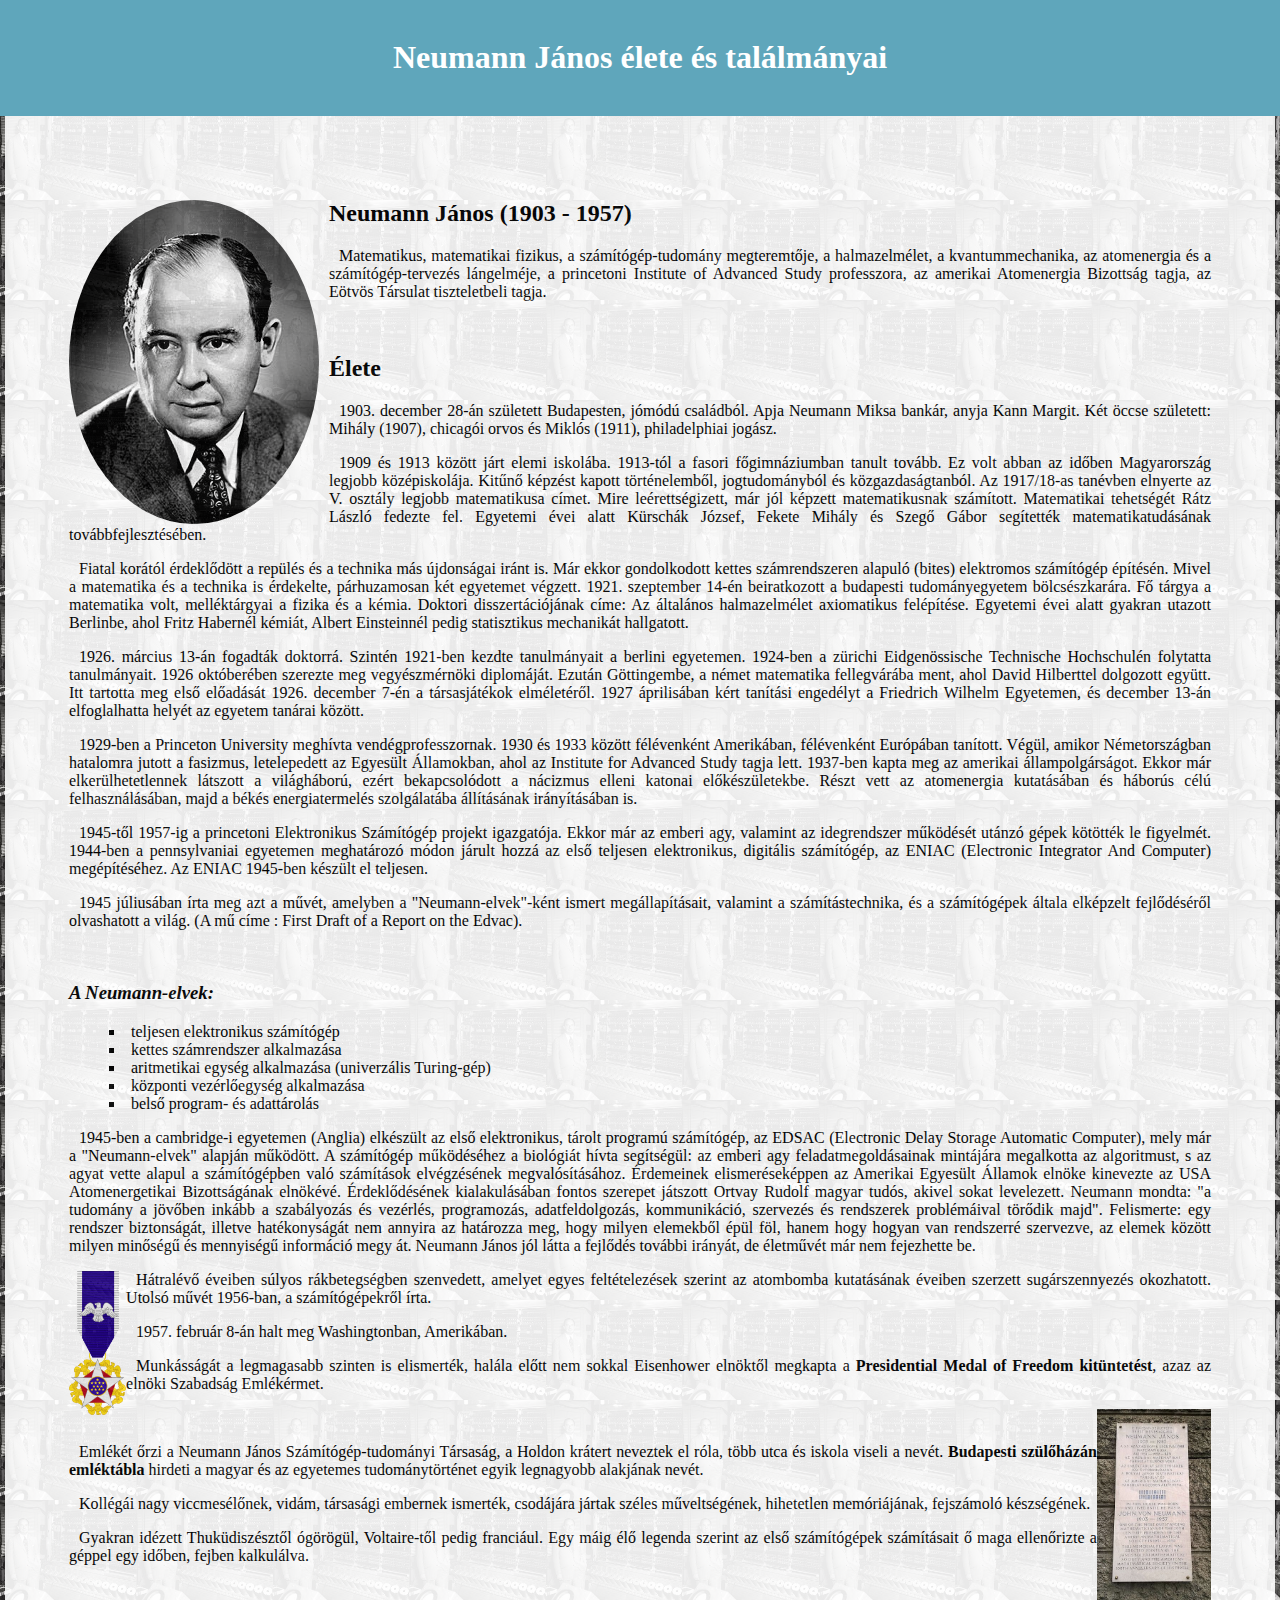
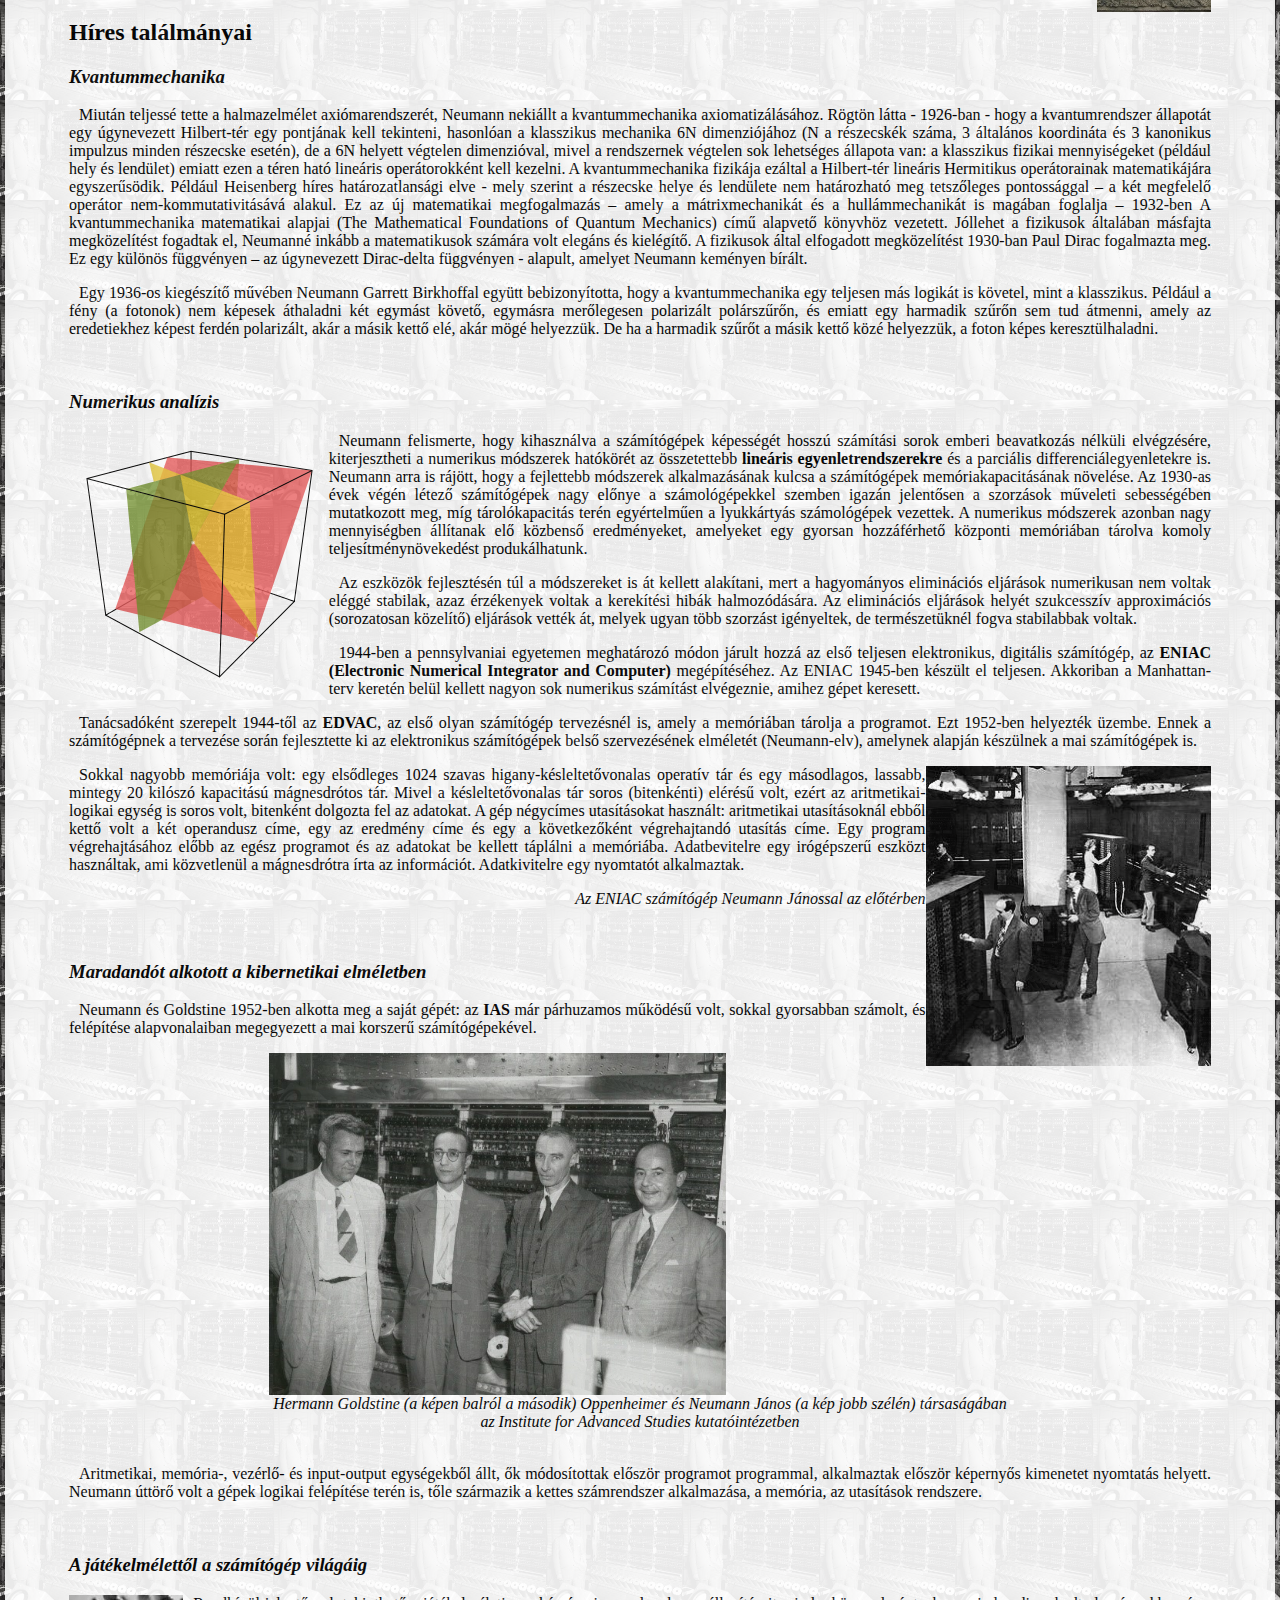
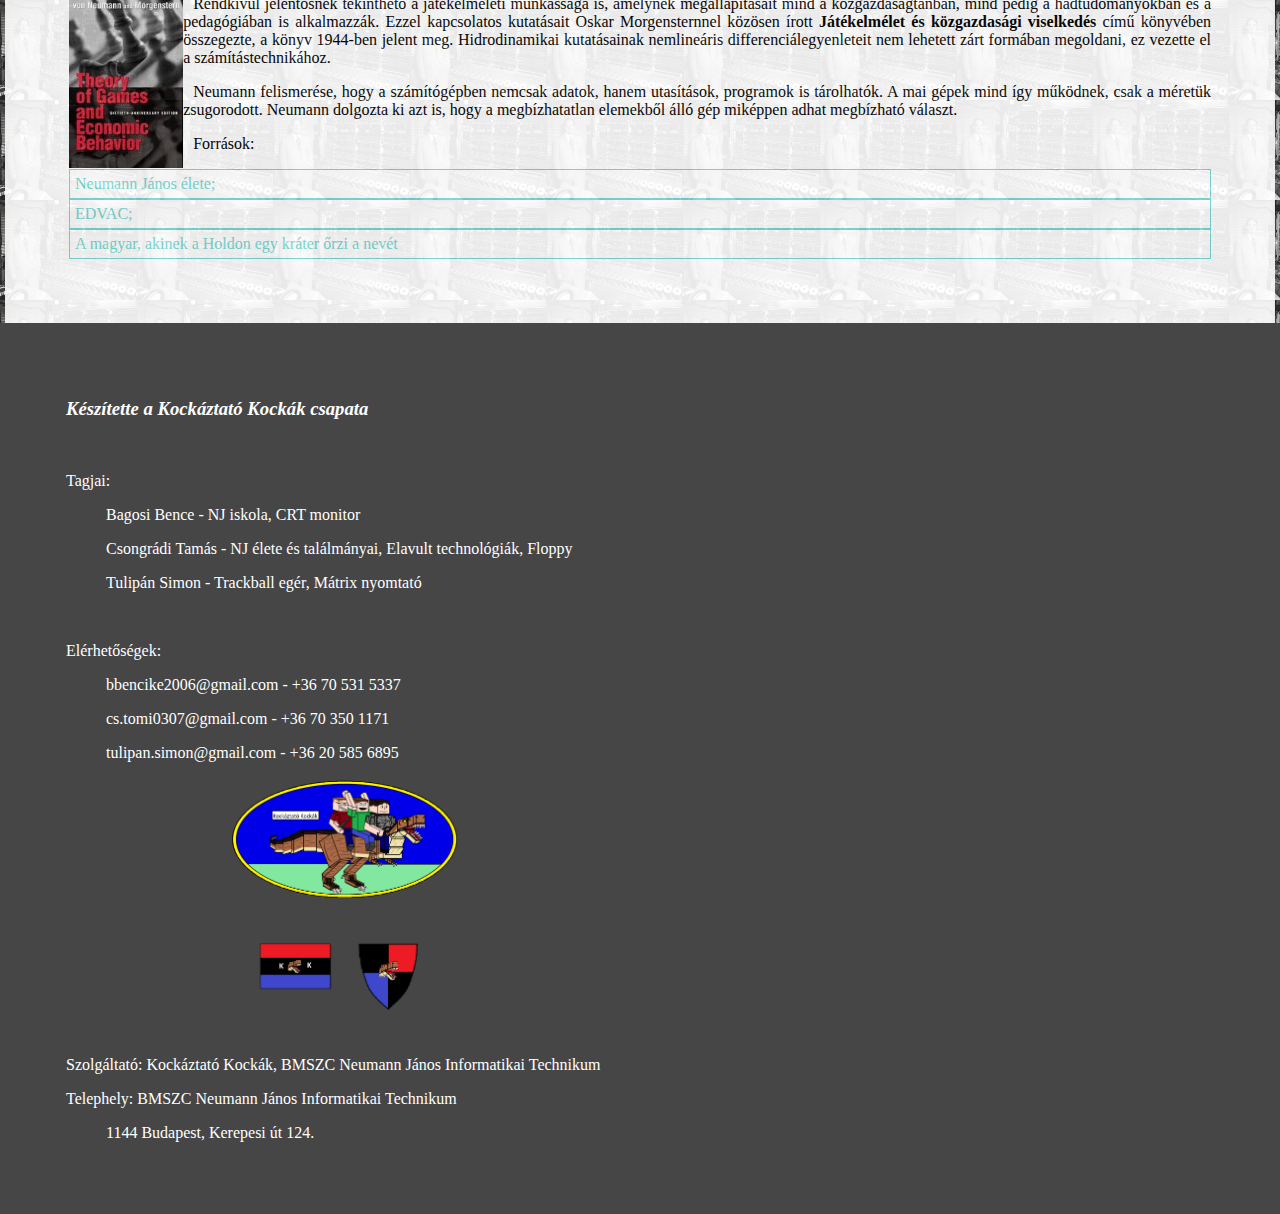
==== 4. Projekt/index.html @ 097c2dfe "Add files via upload" ====
<!DOCTYPE html>
    <html lang="hu">
    <head>
        <meta charset="UTF-8">
        <meta http-equiv="X-UA-Compatible" content="IE=edge">
        <meta name="viewport" content="width=device-width, initial-scale=1.0">
        <title>Neumann János élete és találmányai</title>
        <link href="https://cdn.jsdelivr.net/npm/bootstrap@5.3.0-alpha3/dist/css/bootstrap.min.css" rel="stylesheet" integrity="sha384-KK94CHFLLe+nY2dmCWGMq91rCGa5gtU4mk92HdvYe+M/SXH301p5ILy+dN9+nJOZ" crossorigin="anonymous">
        <link rel="stylesheet" href="style.css">
    </head>
    <body>
        <header>
            <br>
            <h1>Neumann János élete és találmányai</h1>
            <br>
        </header>
        <main class="container">
            <section class="row">
                <div class="col">
                    <img src="forrás/kep1.jpg" alt="Neumann János" id="NJ">
                    <h2>Neumann János (1903 - 1957)</h2>
                    <p>Matematikus, matematikai fizikus, a számítógép-tudomány megteremtője, a halmazelmélet, a kvantummechanika, az atomenergia és a számítógép-tervezés lángelméje, a princetoni Institute of Advanced Study professzora, az amerikai Atomenergia Bizottság tagja, az Eötvös Társulat tiszteletbeli tagja.</p>      
                    <br>
                    <h2>Élete</h2>
                    <p>1903. december 28-án született Budapesten, jómódú családból. Apja Neumann Miksa bankár, anyja Kann Margit. Két öccse született: Mihály (1907), chicagói orvos és Miklós (1911), philadelphiai jogász.</p>
                    <p>1909 és 1913 között járt elemi iskolába. 1913-tól a fasori főgimnáziumban tanult tovább. Ez volt abban az időben Magyarország legjobb középiskolája. Kitűnő képzést kapott történelemből, jogtudományból és közgazdaságtanból. Az 1917/18-as tanévben elnyerte az V. osztály legjobb matematikusa címet. Mire leérettségizett, már jól képzett matematikusnak számított. Matematikai tehetségét Rátz László fedezte fel. Egyetemi évei alatt Kürschák József, Fekete Mihály és Szegő Gábor segítették matematikatudásának továbbfejlesztésében.</p>    
                </div>
            </section>
            <section class="row">
                <div class="col">
                    <p>Fiatal korától érdeklődött a repülés és a technika más újdonságai iránt is. Már ekkor gondolkodott kettes számrendszeren alapuló (bites) elektromos számítógép építésén. Mivel a matematika és a technika is érdekelte, párhuzamosan két egyetemet végzett. 1921. szeptember 14-én beiratkozott a budapesti tudományegyetem bölcsészkarára. Fő tárgya a matematika volt, melléktárgyai a fizika és a kémia. Doktori disszertációjának címe: Az általános halmazelmélet axiomatikus felépítése. Egyetemi évei alatt gyakran utazott Berlinbe, ahol Fritz Habernél kémiát, Albert Einsteinnél pedig statisztikus mechanikát hallgatott.</p>
                    <p>1926. március 13-án fogadták doktorrá. Szintén 1921-ben kezdte tanulmányait a berlini egyetemen. 1924-ben a zürichi Eidgenössische Technische Hochschulén folytatta tanulmányait. 1926 októberében szerezte meg vegyészmérnöki diplomáját. Ezután Göttingembe, a német matematika fellegvárába ment, ahol David Hilberttel dolgozott együtt. Itt tartotta meg első előadását 1926. december 7-én a társasjátékok elméletéről. 1927 áprilisában kért tanítási engedélyt a Friedrich Wilhelm Egyetemen, és december 13-án elfoglalhatta helyét az egyetem tanárai között.</p>
                    <p>1929-ben a Princeton University meghívta vendégprofesszornak. 1930 és 1933 között félévenként Amerikában, félévenként Európában tanított. Végül, amikor Németországban hatalomra jutott a fasizmus, letelepedett az Egyesült Államokban, ahol az Institute for Advanced Study tagja lett. 1937-ben kapta meg az amerikai állampolgárságot. Ekkor már elkerülhetetlennek látszott a világháború, ezért bekapcsolódott a nácizmus elleni katonai előkészületekbe. Részt vett az atomenergia kutatásában és háborús célú felhasználásában, majd a békés energiatermelés szolgálatába állításának irányításában is.</p>
                    <p>1945-től 1957-ig a princetoni Elektronikus Számítógép projekt igazgatója. Ekkor már az emberi agy, valamint az idegrendszer működését utánzó gépek kötötték le figyelmét. 1944-ben a pennsylvaniai egyetemen meghatározó módon járult hozzá az első teljesen elektronikus, digitális számítógép, az ENIAC (Electronic Integrator And Computer) megépítéséhez. Az ENIAC 1945-ben készült el teljesen.</p>
                    <p>1945 júliusában írta meg azt a művét, amelyben a "Neumann-elvek"-ként ismert megállapításait, valamint a számítástechnika, és a számítógépek általa elképzelt fejlődéséről olvashatott a világ. (A mű címe : First Draft of a Report on the Edvac).</p>
                    <br>
                    <h3>A Neumann-elvek:</h3>
                    <ul>
                        <li>teljesen elektronikus számítógép</li>
                        <li>kettes számrendszer alkalmazása</li>
                        <li>aritmetikai egység alkalmazása (univerzális Turing-gép)</li>
                        <li>központi vezérlőegység alkalmazása</li>
                        <li>belső program- és adattárolás</li>
                    </ul>
                    <p>1945-ben a cambridge-i egyetemen (Anglia) elkészült az első elektronikus, tárolt programú számítógép, az EDSAC (Electronic Delay Storage Automatic Computer), mely már a "Neumann-elvek" alapján működött. A számítógép működéséhez a biológiát hívta segítségül: az emberi agy feladatmegoldásainak mintájára megalkotta az algoritmust, s az agyat vette alapul a számítógépben való számítások elvégzésének megvalósításához. Érdemeinek elismeréseképpen az Amerikai Egyesült Államok elnöke kinevezte az USA Atomenergetikai Bizottságának elnökévé. Érdeklődésének kialakulásában fontos szerepet játszott Ortvay Rudolf magyar tudós, akivel sokat levelezett. Neumann mondta: "a tudomány a jövőben inkább a szabályozás és vezérlés, programozás, adatfeldolgozás, kommunikáció, szervezés és rendszerek problémáival törődik majd". Felismerte: egy rendszer biztonságát, illetve hatékonyságát nem annyira az határozza meg, hogy milyen elemekből épül föl, hanem hogy hogyan van rendszerré szervezve, az elemek között milyen minőségű és mennyiségű információ megy át. Neumann János jól látta a fejlődés további irányát, de életművét már nem fejezhette be.</p>
                    <img src="forrás/kep2.png" alt="Presidential Medal of Freedom" id="erme">
                    <p>Hátralévő éveiben súlyos rákbetegségben szenvedett, amelyet egyes feltételezések szerint az atombomba kutatásának éveiben szerzett sugárszennyezés okozhatott. Utolsó művét 1956-ban, a számítógépekről írta.</p>
                    <p>1957. február 8-án halt meg Washingtonban, Amerikában.</p>
                    <p>Munkásságát a legmagasabb szinten is elismerték, halála előtt nem sokkal Eisenhower elnöktől megkapta a <strong>Presidential Medal of Freedom kitüntetést</strong>, azaz az elnöki Szabadság Emlékérmet.</p>
                    <img src="forrás/kep3.jpg" alt="Neumann János emléktábla" class="jobbkep">
                    <br>
                    <p>Emlékét őrzi a Neumann János Számítógép-tudományi Társaság, a Holdon krátert neveztek el róla, több utca és iskola viseli a nevét. <b>Budapesti szülőházán emléktábla</b> hirdeti a magyar és az egyetemes tudománytörténet egyik legnagyobb alakjának nevét.</p>
                    <p>Kollégái nagy viccmesélőnek, vidám, társasági embernek ismerték, csodájára jártak széles műveltségének, hihetetlen memóriájának, fejszámoló készségének.</p>
                    <p>Gyakran idézett Thuküdiszésztől ógörögül, Voltaire-től pedig franciául. Egy máig élő legenda szerint az első számítógépek számításait ő maga ellenőrizte a géppel egy időben, fejben kalkulálva.</p>
                    <br>
                </div>
            </section>
            <section class="row">
                <div class="col">
                    <div>
                        <h2>Híres találmányai</h2>
                    </div>
                    <div>
                        <h3>Kvantummechanika</h3>
                        <p>Miután teljessé tette a halmazelmélet axiómarendszerét, Neumann nekiállt a kvantummechanika axiomatizálásához. Rögtön látta - 1926-ban - hogy a kvantumrendszer állapotát egy úgynevezett Hilbert-tér egy pontjának kell tekinteni, hasonlóan a klasszikus mechanika 6N dimenziójához (N a részecskék száma, 3 általános koordináta és 3 kanonikus impulzus minden részecske esetén), de a 6N helyett végtelen dimenzióval, mivel a rendszernek végtelen sok lehetséges állapota van: a klasszikus fizikai mennyiségeket (például hely és lendület) emiatt ezen a téren ható lineáris operátorokként kell kezelni. A kvantummechanika fizikája ezáltal a Hilbert-tér lineáris Hermitikus operátorainak matematikájára egyszerűsödik. Például Heisenberg híres határozatlansági elve - mely szerint a részecske helye és lendülete nem határozható meg tetszőleges pontossággal – a két megfelelő operátor nem-kommutativitásává alakul. Ez az új matematikai megfogalmazás – amely a mátrixmechanikát és a hullámmechanikát is magában foglalja – 1932-ben A kvantummechanika matematikai alapjai (The Mathematical Foundations of Quantum Mechanics) című alapvető könyvhöz vezetett. Jóllehet a fizikusok általában másfajta megközelítést fogadtak el, Neumanné inkább a matematikusok számára volt elegáns és kielégítő. A fizikusok által elfogadott megközelítést 1930-ban Paul Dirac fogalmazta meg. Ez egy különös függvényen – az úgynevezett Dirac-delta függvényen - alapult, amelyet Neumann keményen bírált.</p>
                        <p>Egy 1936-os kiegészítő művében Neumann Garrett Birkhoffal együtt bebizonyította, hogy a kvantummechanika egy teljesen más logikát is követel, mint a klasszikus. Például a fény (a fotonok) nem képesek áthaladni két egymást követő, egymásra merőlegesen polarizált polárszűrőn, és emiatt egy harmadik szűrőn sem tud átmenni, amely az eredetiekhez képest ferdén polarizált, akár a másik kettő elé, akár mögé helyezzük. De ha a harmadik szűrőt a másik kettő közé helyezzük, a foton képes keresztülhaladni.</p>   
                    </div>
                    <div>
                        <br>
                        <h3>Numerikus analízis</h3>
                        <img src="forrás/kep4.png" alt="lineáris egyenletrendszer" class="balkep">
                        <p>Neumann felismerte, hogy kihasználva a számítógépek képességét hosszú számítási sorok emberi beavatkozás nélküli elvégzésére, kiterjesztheti a numerikus módszerek hatókörét az összetettebb <b>lineáris egyenletrendszerekre</b> és a parciális differenciálegyenletekre is. Neumann arra is rájött, hogy a fejlettebb módszerek alkalmazásának kulcsa a számítógépek memóriakapacitásának növelése. Az 1930-as évek végén létező számítógépek nagy előnye a számológépekkel szemben igazán jelentősen a szorzások műveleti sebességében mutatkozott meg, míg tárolókapacitás terén egyértelműen a lyukkártyás számológépek vezettek. A numerikus módszerek azonban nagy mennyiségben állítanak elő közbenső eredményeket, amelyeket egy gyorsan hozzáférhető központi memóriában tárolva komoly teljesítménynövekedést produkálhatunk.</p>
                        <p>Az eszközök fejlesztésén túl a módszereket is át kellett alakítani, mert a hagyományos eliminációs eljárások numerikusan nem voltak eléggé stabilak, azaz érzékenyek voltak a kerekítési hibák halmozódására. Az eliminációs eljárások helyét szukcesszív approximációs (sorozatosan közelítő) eljárások vették át, melyek ugyan több szorzást igényeltek, de természetüknél fogva stabilabbak voltak.</p>
                        <p>1944-ben a pennsylvaniai egyetemen meghatározó módon járult hozzá az első teljesen elektronikus, digitális számítógép, az <b>ENIAC (Electronic Numerical Integrator and Computer)</b> megépítéséhez. Az ENIAC 1945-ben készült el teljesen. Akkoriban a Manhattan-terv keretén belül kellett nagyon sok numerikus számítást elvégeznie, amihez gépet keresett.</p>
                        <p>Tanácsadóként szerepelt 1944-től az <b>EDVAC</b>, az első olyan számítógép tervezésnél is, amely a memóriában tárolja a programot. Ezt 1952-ben helyezték üzembe. Ennek a számítógépnek a tervezése során fejlesztette ki az elektronikus számítógépek belső szervezésének elméletét (Neumann-elv), amelynek alapján készülnek a mai számítógépek is.</p>
                        <img src="forrás/kep5.jpg" alt="ENIAC számítógép" id="ENIAC">
                        <p>Sokkal nagyobb memóriája volt: egy elsődleges 1024 szavas higany-késleltetővonalas operatív tár és egy másodlagos, lassabb, mintegy 20 kilószó kapacitású mágnesdrótos tár. Mivel a késleltetővonalas tár soros (bitenkénti) elérésű volt, ezért az aritmetikai-logikai egység is soros volt, bitenként dolgozta fel az adatokat. A gép négycímes utasításokat használt: aritmetikai utasításoknál ebből kettő volt a két operandusz címe, egy az eredmény címe és egy a következőként végrehajtandó utasítás címe. Egy program végrehajtásához előbb az egész programot és az adatokat be kellett táplálni a memóriába. Adatbevitelre egy irógépszerű eszközt használtak, ami közvetlenül a mágnesdrótra írta az információt. Adatkivitelre egy nyomtatót alkalmaztak.</p>
                        <figure>Az ENIAC számítógép Neumann Jánossal az előtérben</figure>
                    </div>
                    <div>
                        <br>
                        <h3>Maradandót alkotott a kibernetikai elméletben</h3>
                        <p>Neumann és Goldstine 1952-ben alkotta meg a saját gépét: az <strong>IAS</strong> már párhuzamos működésű volt, sokkal gyorsabban számolt, és felépítése alapvonalaiban megegyezett a mai korszerű számítógépekével.</p>
                        <img src="forrás/kep6.jpg" alt="Az IAS" id="kozep">
                        <figure class="kozep">Hermann Goldstine (a képen balról a második) Oppenheimer és Neumann János (a kép jobb szélén) társaságában</figure>
                        <figure class="kozep">az Institute for Advanced Studies kutatóintézetben</figure>
                        <br>
                        <p>Aritmetikai, memória-, vezérlő- és input-output egységekből állt, ők módosítottak először programot programmal, alkalmaztak először képernyős kimenetet nyomtatás helyett. Neumann úttörő volt a gépek logikai felépítése terén is, tőle származik a kettes számrendszer alkalmazása, a memória, az utasítások rendszere.</p>
                        <br>
                        <h3>A játékelmélettől a számítógép világáig</h3>
                        <img src="forrás/kep7.jpg" alt="Játékelmélet és közgazdasági viselkedés" id="konyv">
                        <p>Rendkívül jelentősnek tekinthető a játékelméleti munkássága is, amelynek megállapításait mind a közgazdaságtanban, mind pedig a hadtudományokban és a pedagógiában is alkalmazzák. Ezzel kapcsolatos kutatásait Oskar Morgensternnel közösen írott <b>Játékelmélet és közgazdasági viselkedés</b> című könyvében összegezte, a könyv 1944-ben jelent meg. Hidrodinamikai kutatásainak nemlineáris differenciálegyenleteit nem lehetett zárt formában megoldani, ez vezette el a számítástechnikához.</p>
                    </div>
                    <div>
                        <p>Neumann felismerése, hogy a számítógépben nemcsak adatok, hanem utasítások, programok is tárolhatók. A mai gépek mind így működnek, csak a méretük zsugorodott. Neumann dolgozta ki azt is, hogy a megbízhatatlan elemekből álló gép miképpen adhat megbízható választ.</p>   
                    </div>
                </div>
            </section>
            <section class="row">
                <div class="col">
                    <p>Források:</p>
                    <a href="https://njszt.hu/hu/page/neumann-janos-eletrajza" target="_blank">Neumann János élete; </a>
                    <a href="https://tig.kgk.uni-obuda.hu/vir/anyag/sztch_tort/EDVAC.html" target="_blank">EDVAC; </a>
                    <a href="https://www.origo.hu/tudomany/20170208-neumann-janos-mind-a-szamitastechnikaban-mind-a-matematikaban-maradandot-alkotott.html" target="_blank">A magyar, akinek a Holdon egy kráter őrzi a nevét</a>    
                </div>
            </section>      
        </main>
        <footer>
            <div id="impresszum">
                <h3><b>Készítette a Kockáztató Kockák csapata</b></h3>
                <br>
                    <section class="row">
                        <article class="col-md-4">
                            <p>Tagjai:</p>
                            <ul>
                                <p>Bagosi Bence - NJ iskola, CRT monitor</p>
                                <p>Csongrádi Tamás - NJ élete és találmányai, Elavult technológiák, Floppy</p>
                                <p>Tulipán Simon - Trackball egér, Mátrix nyomtató</p>
                            </ul>
                            <br>
                        </article>
                        <article class="col-md-4">
                            <p>Elérhetőségek:</p>
                            <ul>
                                <p>bbencike2006@gmail.com - +36 70 531 5337</p>
                                <p>cs.tomi0307@gmail.com - +36 70 350 1171</p>                                    
                                <p>tulipan.simon@gmail.com - +36 20 585 6895</p>
                            </ul>
                        </article>
                        <article class="col">
                            <div id="impresszumkepek">
                                <img src="forrás/Kockaztato_Kockak_logo_zaszlo_es_cimer.png" alt="zászló és címer" id="impresszumkepek">
                            </div>    
                        </article>
                    </section>
                    <section class="row">
                        <article class="col-md-4">
                            <p>Szolgáltató: Kockáztató Kockák, BMSZC Neumann János Informatikai Technikum</p>
                            <p>Telephely: BMSZC Neumann János Informatikai Technikum</p>
                            <ul>
                                <p>1144 Budapest, Kerepesi út 124.</p>
                            </ul>
                    </article>
                </section>
            </div>
        </footer>
    </body>
</html>
---- 4. Projekt/style.css ----
body{
    text-align: justify;
    background-image: url(forrás/hatter.jpg);
    background-position:fixed;
    display: flex;
    background-size: auto 100px;
    display: block;
    margin: auto;
}
img{
    display: block;
    margin: auto;
    max-width: 40%;
}
h1{
    text-align: center;
    font-style: Lucida;
}
p{
    text-align: justify;
    text-indent: 10px;
}
#h1{
    text-align: center;
    font-variant: small-caps;
}
h3{
    font-style: italic;
}
.container{
    padding: 4em;
}
#generaciok{
    margin: 0px;
}
li{
    list-style-type:square;
    list-style-position: inside;
}
header{
    background-color: rgb(95, 166, 187);
    color: white;
}
nav{
    background-color: rgb(95, 166, 187);
    color: white;
    padding: 2px;
    text-align: center;
    line-height: 200%;
    border: 1px solid black;
}
main{
    display: block;
    margin: auto 5px;
    background-color: white;
    opacity: 90%;
    padding: 10px;
}
.mechkepek{
    display: block;
    margin: auto 5px;
    float: left;
    max-height: 40%;
}
.elektromechkepek{
    display: block;
    margin: auto 5px;
    float: left;
    max-height: 30%;
}
#NJ{
    float: left;
    max-width: 40%;
    border-radius: 50%;
    margin-right: 10px;
}
.balkep{
    float: left;
    width: 21%;
    margin: 10px;
}
#erme{
    width: 5%;
    float: left;
}
.jobbkep{
    float: right;
    width: 10%;
}
#ENIAC{
    float: right;
    width: 25%;
}
figure{
    text-align: right;
    font-style: italic;
}
.kozep{
    text-align: center;
    display: block;
    margin: auto;
    max-width: 80%;
}
#konyv{
    float: left;
    width: 10%;
}
#forrasok{
    text-indent: 0px;
}
a:link{
    color: rgb(117, 216, 211);
    text-decoration:none;
    border: 1px solid;
    padding: 5px;
    display: block;
    margin: auto;
}
a:visited{
    color: black;
    text-decoration: none;
}
a:hover{
    color: rgb(28, 202, 28);
    background-color: white;
    text-decoration: none;
}
a:active{
    color: red;
    text-decoration: none;
}
.kepek{
    display: block;
    margin: auto;
    margin-left: 5px;
    margin-right: 5px;
    float: left;
}
footer{
    display:block;
    clear:both;
    margin-inline:auto;
    text-indent: 10px;
    padding: 46px;
    background-color: rgb(70, 70, 70);
    color:white;
    border:solid rgb(70, 70, 70) 10px;
}
#impresszumkepek{
    display:block;
    margin: auto;
    width: auto;
}
#article{
    float: right;
    height: 800px;
}
article{
    width: 50%;
}
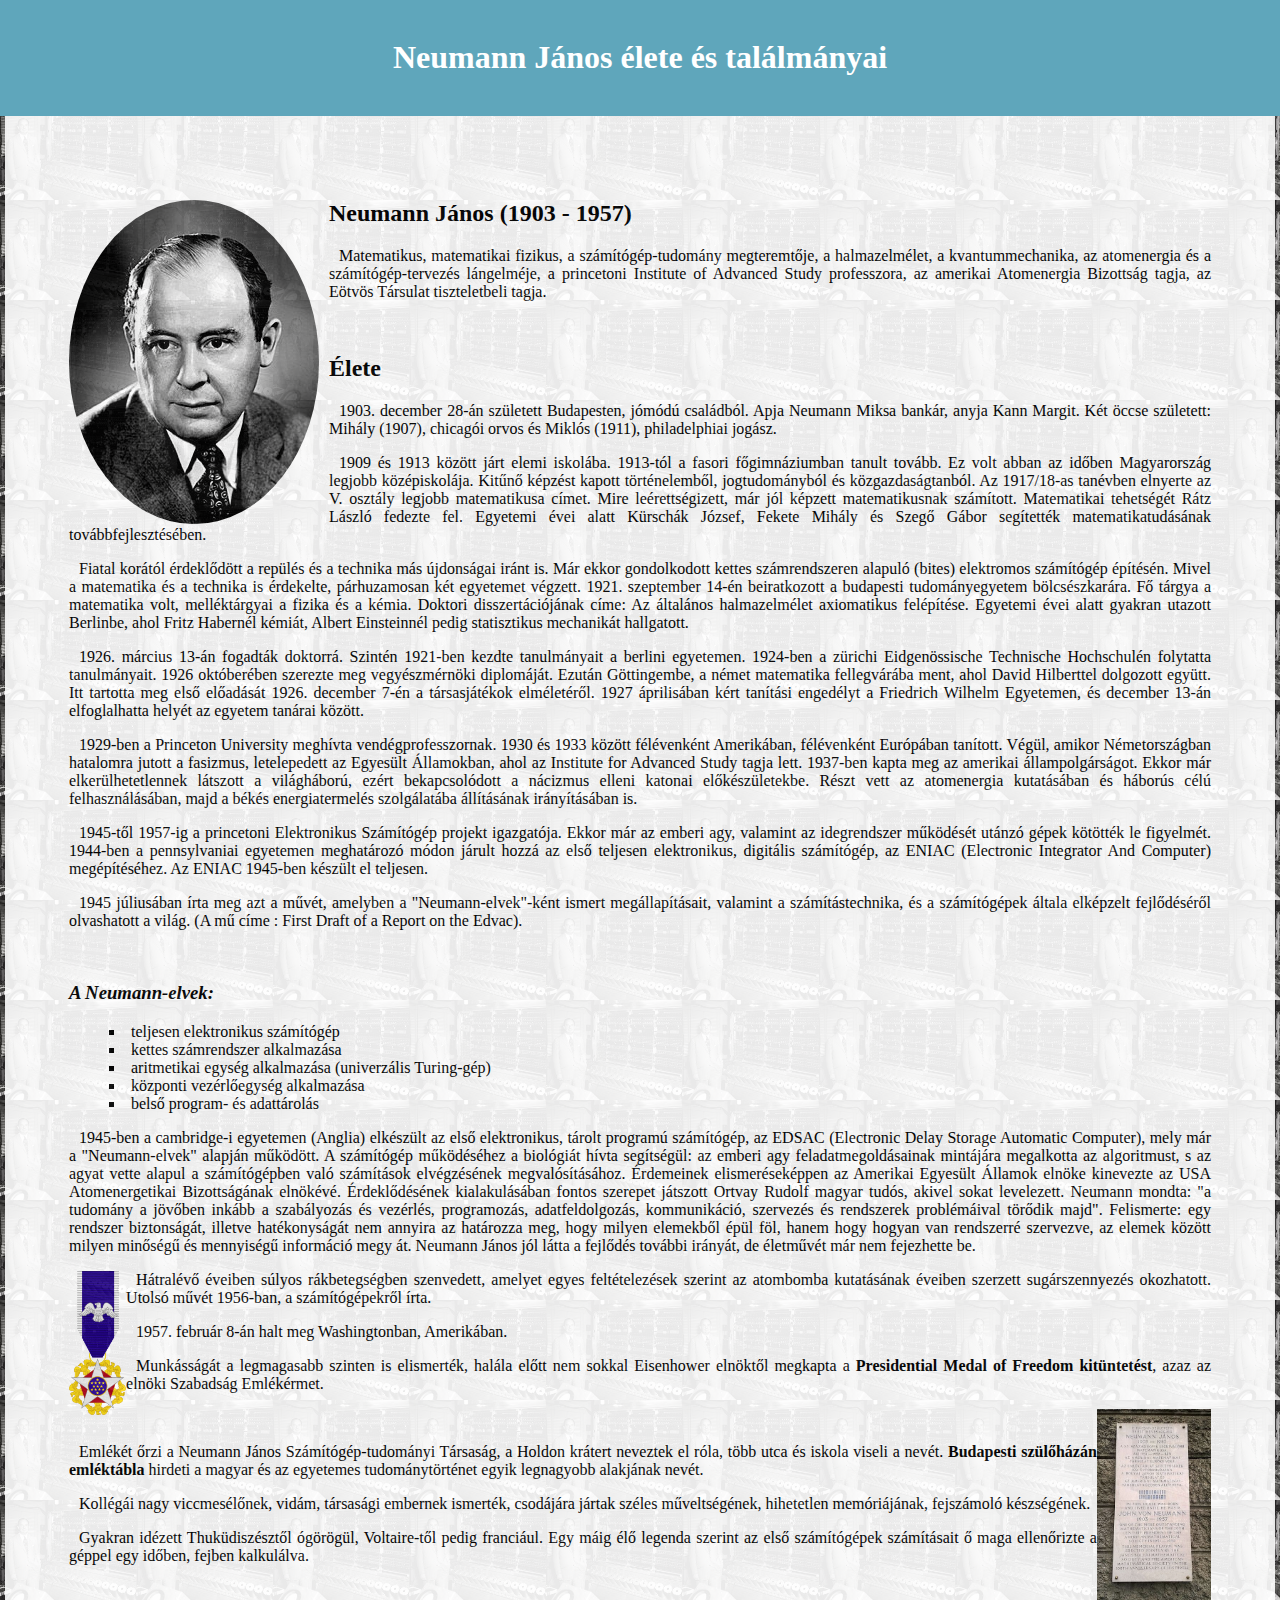
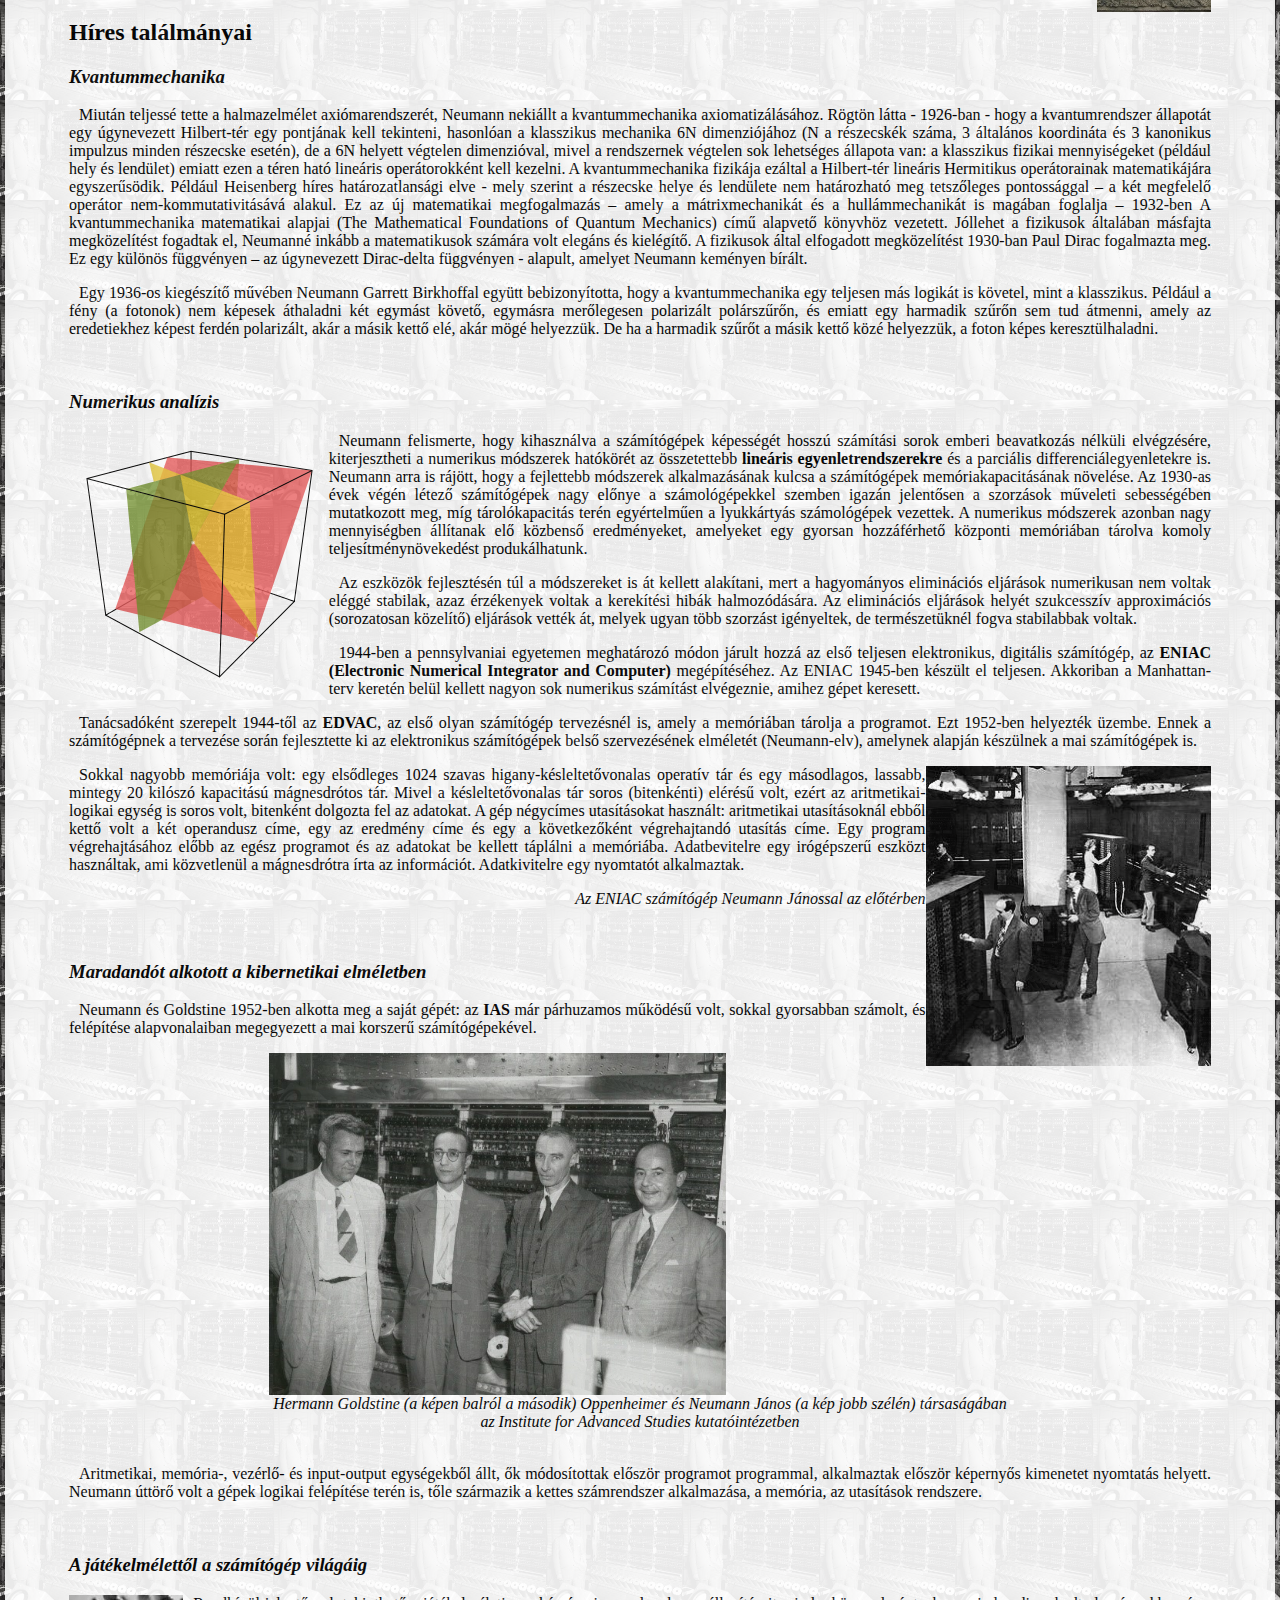
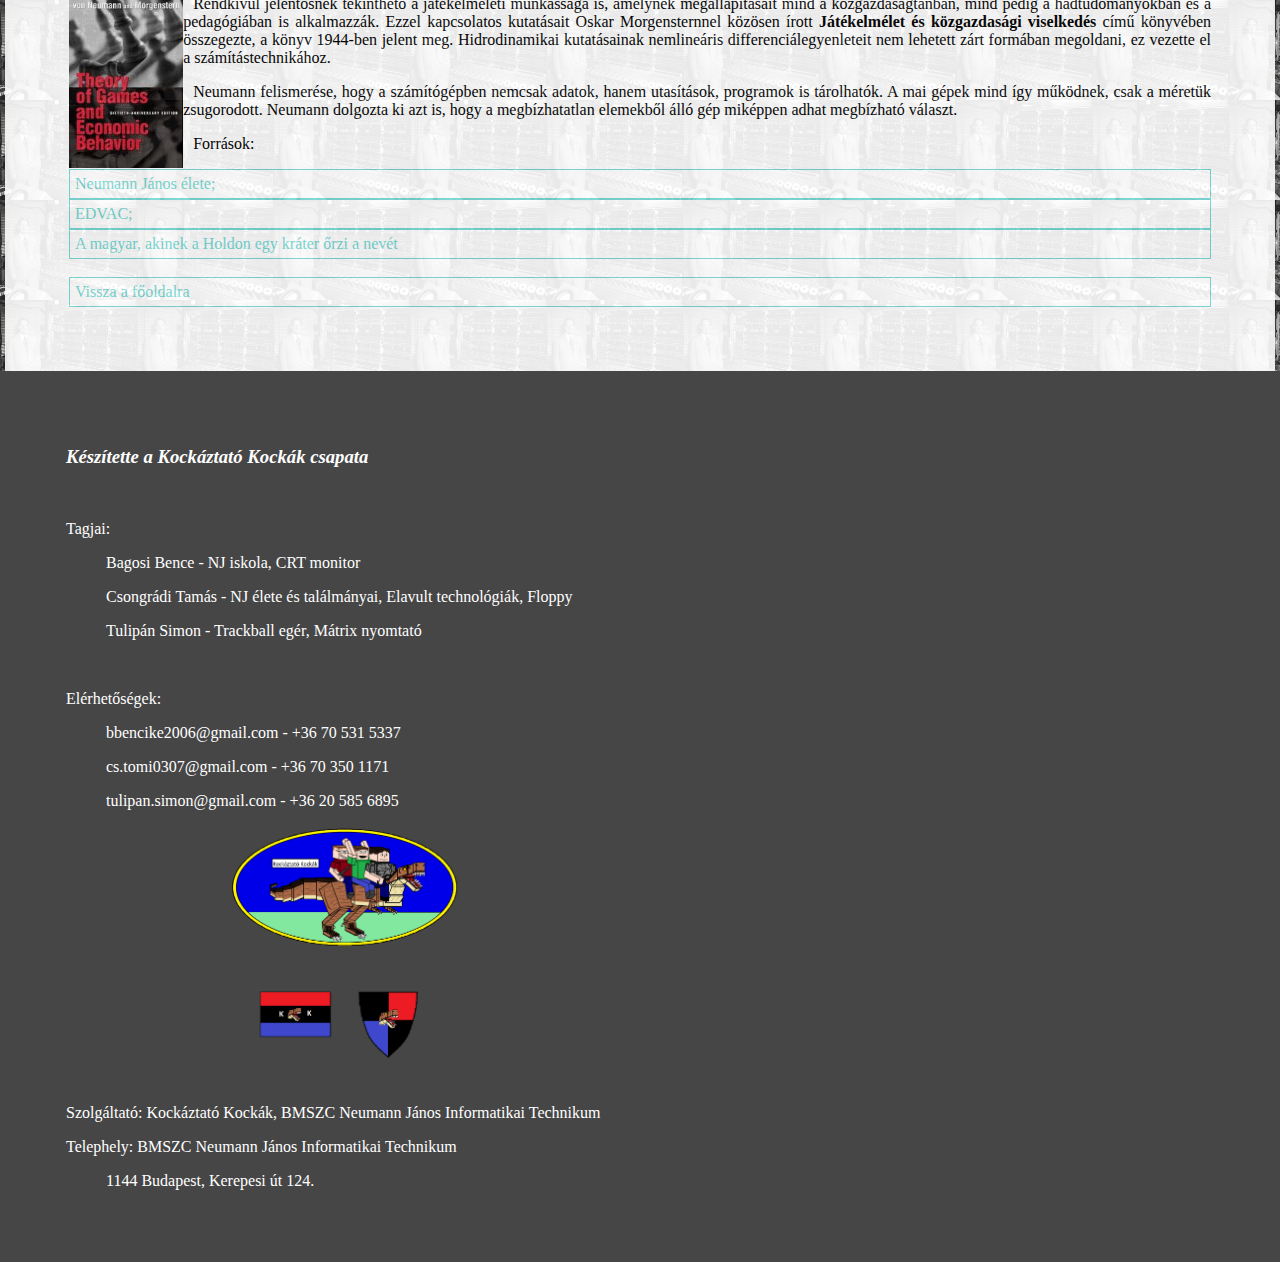
==== commit 1c11f1a5: "Add files via upload" ====
--- a/4. Projekt/index.html
+++ b/4. Projekt/index.html
@@ -103,7 +103,9 @@
                     <a href="https://tig.kgk.uni-obuda.hu/vir/anyag/sztch_tort/EDVAC.html" target="_blank">EDVAC; </a>
                     <a href="https://www.origo.hu/tudomany/20170208-neumann-janos-mind-a-szamitastechnikaban-mind-a-matematikaban-maradandot-alkotott.html" target="_blank">A magyar, akinek a Holdon egy kráter őrzi a nevét</a>    
                 </div>
-            </section>      
+            </section> 
+            <br> 
+            <a href="fooldal.html">Vissza a főoldalra</a>    
         </main>
         <footer>
             <div id="impresszum">
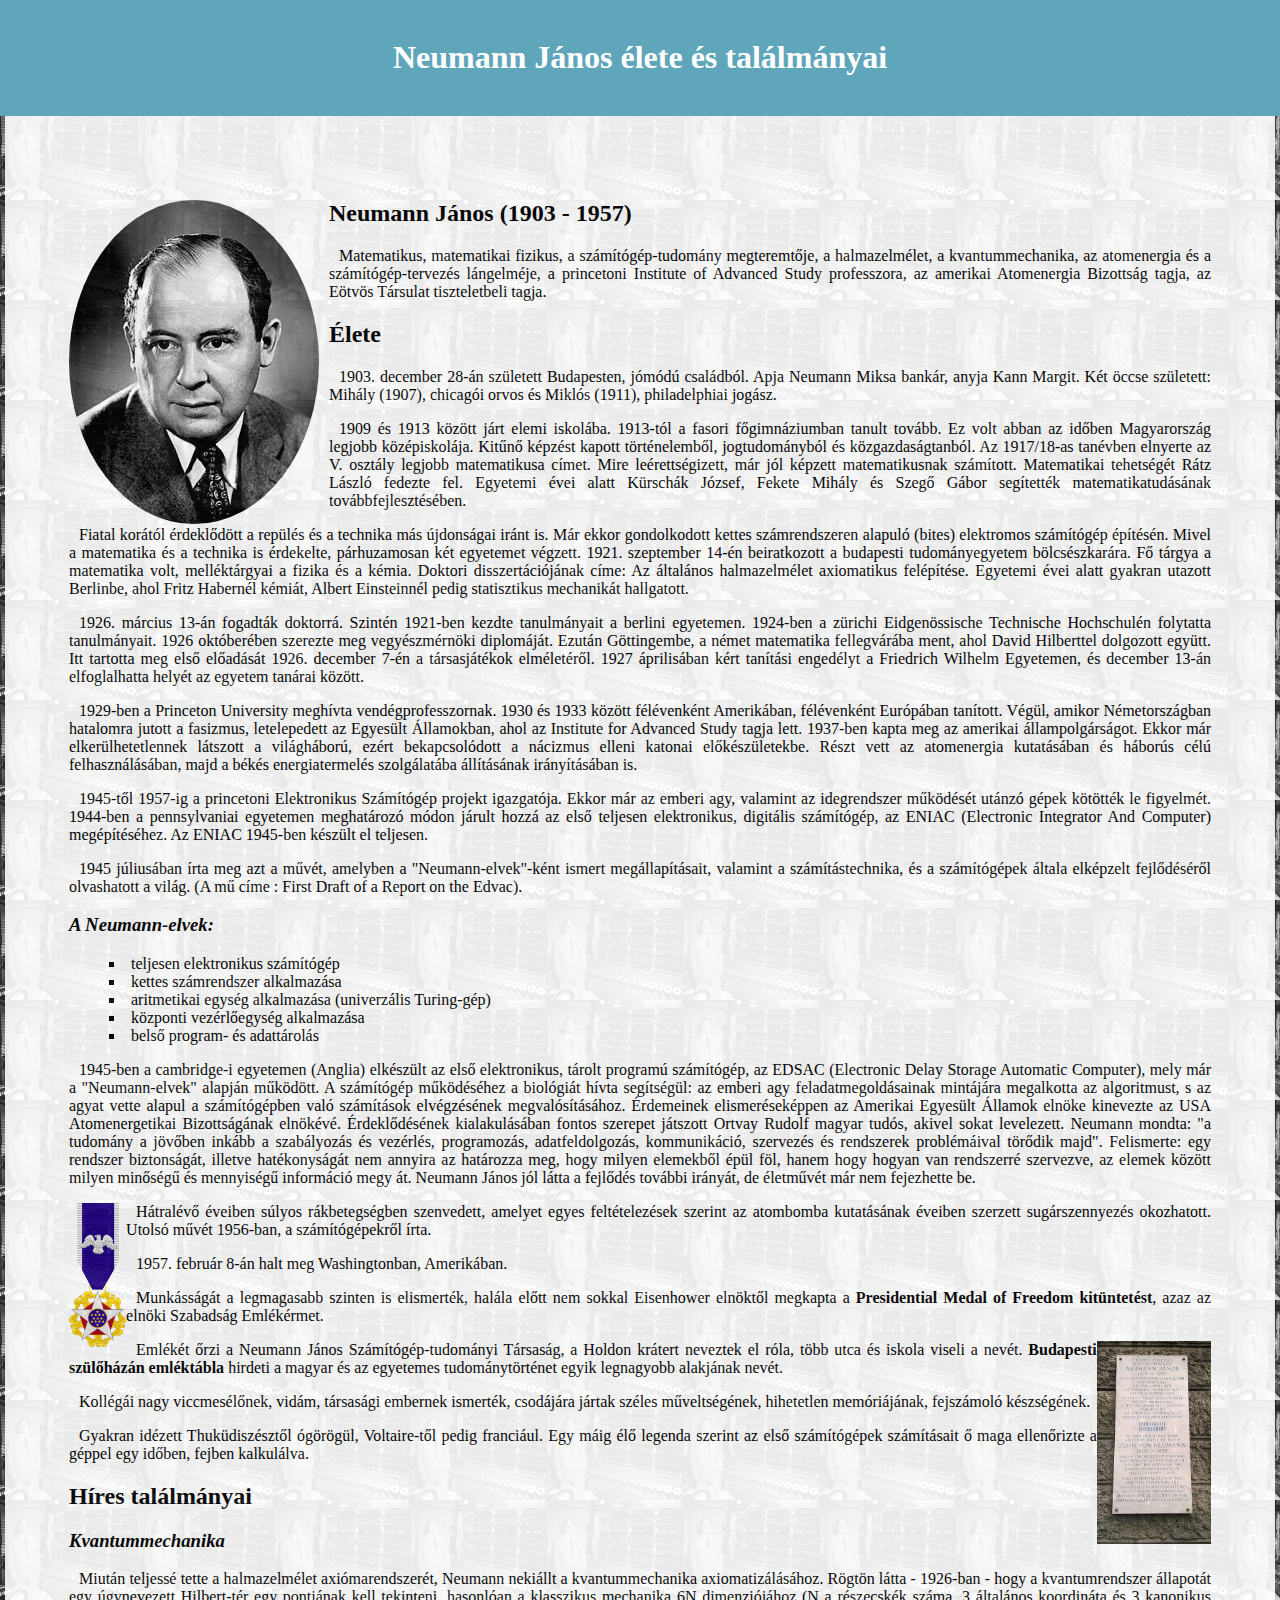
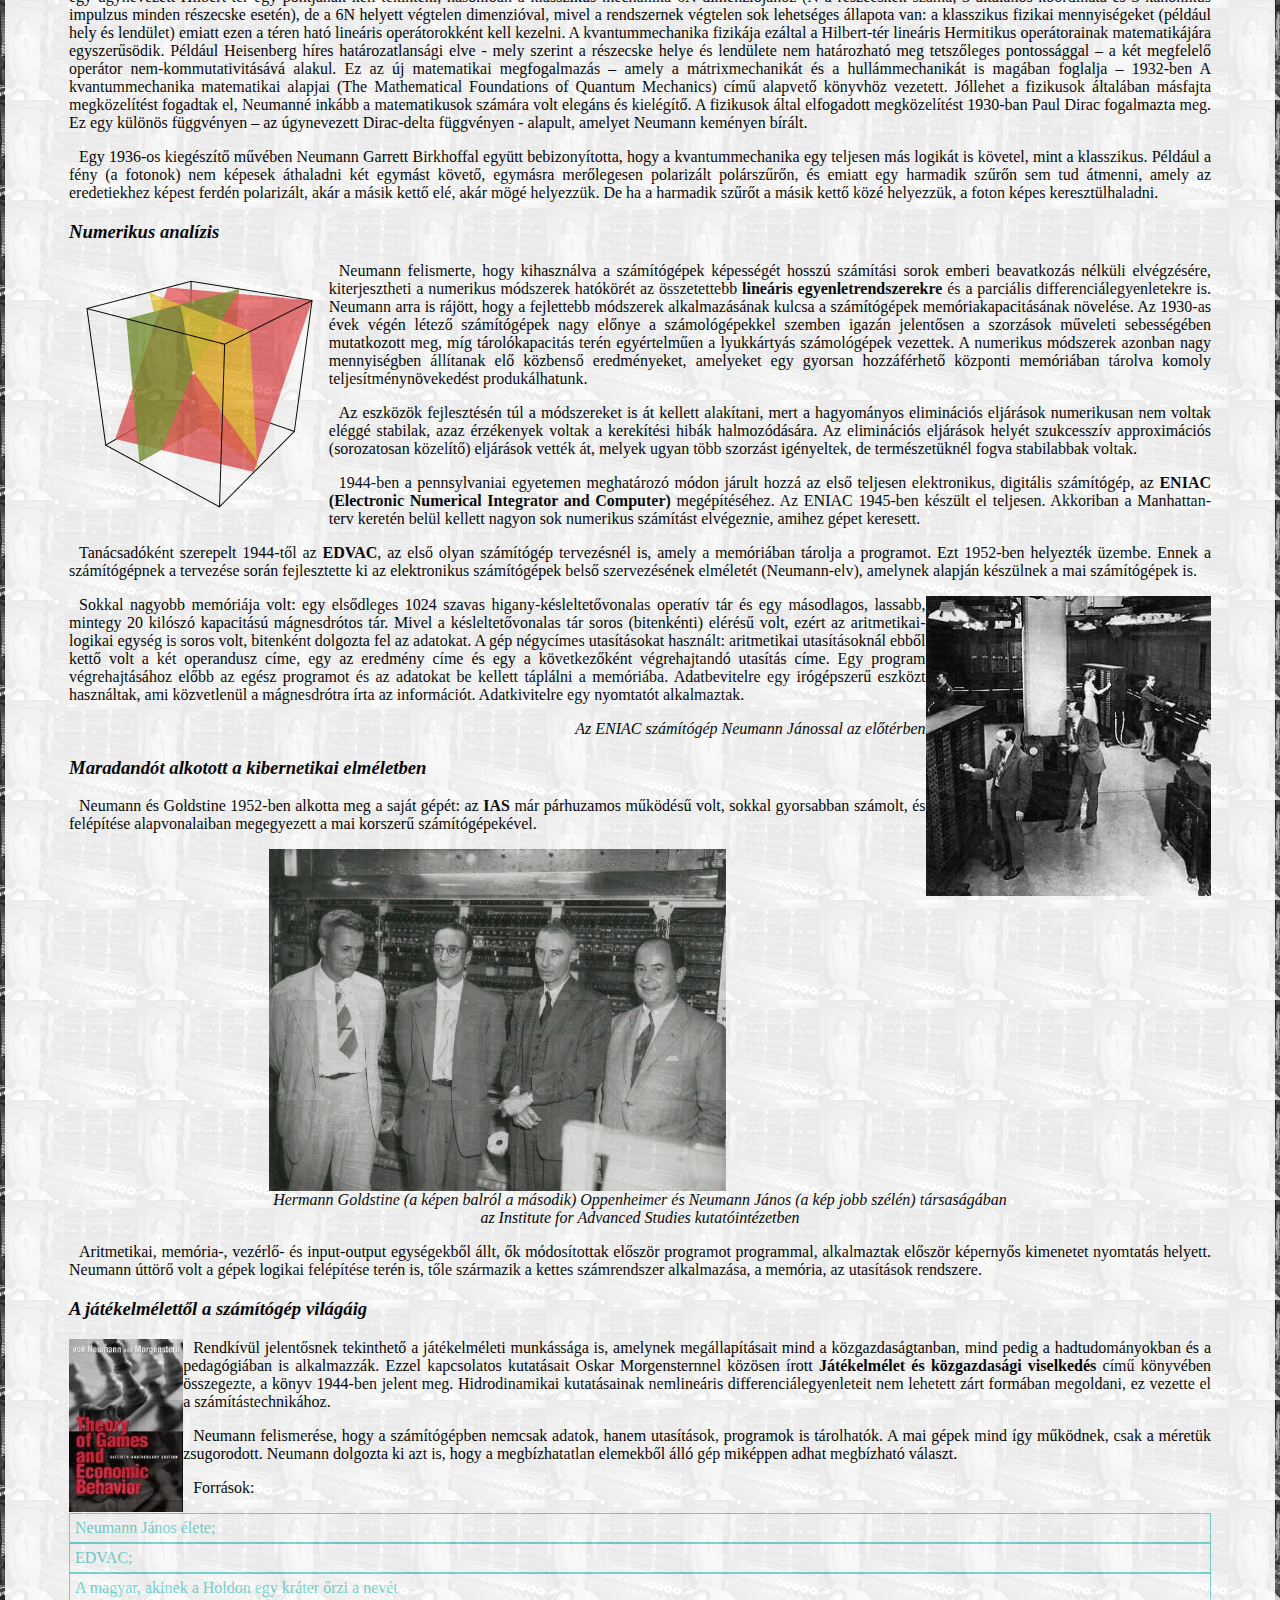
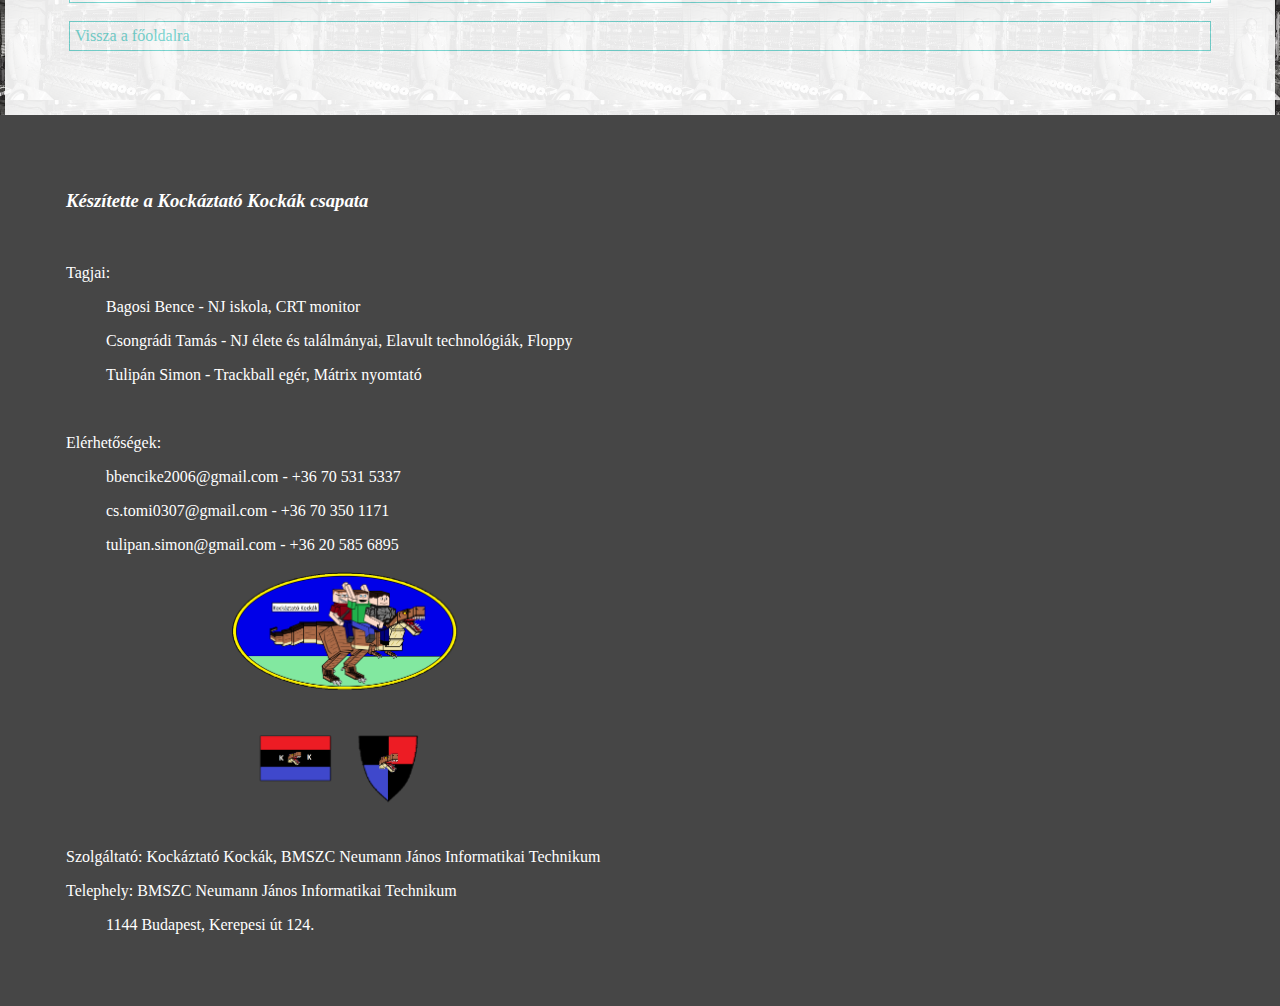
==== commit d267a974: "Add files via upload" ====
--- a/4. Projekt/index.html
+++ b/4. Projekt/index.html
@@ -20,7 +20,6 @@
                     <img src="forrás/kep1.jpg" alt="Neumann János" id="NJ">
                     <h2>Neumann János (1903 - 1957)</h2>
                     <p>Matematikus, matematikai fizikus, a számítógép-tudomány megteremtője, a halmazelmélet, a kvantummechanika, az atomenergia és a számítógép-tervezés lángelméje, a princetoni Institute of Advanced Study professzora, az amerikai Atomenergia Bizottság tagja, az Eötvös Társulat tiszteletbeli tagja.</p>      
-                    <br>
                     <h2>Élete</h2>
                     <p>1903. december 28-án született Budapesten, jómódú családból. Apja Neumann Miksa bankár, anyja Kann Margit. Két öccse született: Mihály (1907), chicagói orvos és Miklós (1911), philadelphiai jogász.</p>
                     <p>1909 és 1913 között járt elemi iskolába. 1913-tól a fasori főgimnáziumban tanult tovább. Ez volt abban az időben Magyarország legjobb középiskolája. Kitűnő képzést kapott történelemből, jogtudományból és közgazdaságtanból. Az 1917/18-as tanévben elnyerte az V. osztály legjobb matematikusa címet. Mire leérettségizett, már jól képzett matematikusnak számított. Matematikai tehetségét Rátz László fedezte fel. Egyetemi évei alatt Kürschák József, Fekete Mihály és Szegő Gábor segítették matematikatudásának továbbfejlesztésében.</p>    
@@ -33,7 +32,6 @@
                     <p>1929-ben a Princeton University meghívta vendégprofesszornak. 1930 és 1933 között félévenként Amerikában, félévenként Európában tanított. Végül, amikor Németországban hatalomra jutott a fasizmus, letelepedett az Egyesült Államokban, ahol az Institute for Advanced Study tagja lett. 1937-ben kapta meg az amerikai állampolgárságot. Ekkor már elkerülhetetlennek látszott a világháború, ezért bekapcsolódott a nácizmus elleni katonai előkészületekbe. Részt vett az atomenergia kutatásában és háborús célú felhasználásában, majd a békés energiatermelés szolgálatába állításának irányításában is.</p>
                     <p>1945-től 1957-ig a princetoni Elektronikus Számítógép projekt igazgatója. Ekkor már az emberi agy, valamint az idegrendszer működését utánzó gépek kötötték le figyelmét. 1944-ben a pennsylvaniai egyetemen meghatározó módon járult hozzá az első teljesen elektronikus, digitális számítógép, az ENIAC (Electronic Integrator And Computer) megépítéséhez. Az ENIAC 1945-ben készült el teljesen.</p>
                     <p>1945 júliusában írta meg azt a művét, amelyben a "Neumann-elvek"-ként ismert megállapításait, valamint a számítástechnika, és a számítógépek általa elképzelt fejlődéséről olvashatott a világ. (A mű címe : First Draft of a Report on the Edvac).</p>
-                    <br>
                     <h3>A Neumann-elvek:</h3>
                     <ul>
                         <li>teljesen elektronikus számítógép</li>
@@ -48,11 +46,9 @@
                     <p>1957. február 8-án halt meg Washingtonban, Amerikában.</p>
                     <p>Munkásságát a legmagasabb szinten is elismerték, halála előtt nem sokkal Eisenhower elnöktől megkapta a <strong>Presidential Medal of Freedom kitüntetést</strong>, azaz az elnöki Szabadság Emlékérmet.</p>
                     <img src="forrás/kep3.jpg" alt="Neumann János emléktábla" class="jobbkep">
-                    <br>
                     <p>Emlékét őrzi a Neumann János Számítógép-tudományi Társaság, a Holdon krátert neveztek el róla, több utca és iskola viseli a nevét. <b>Budapesti szülőházán emléktábla</b> hirdeti a magyar és az egyetemes tudománytörténet egyik legnagyobb alakjának nevét.</p>
                     <p>Kollégái nagy viccmesélőnek, vidám, társasági embernek ismerték, csodájára jártak széles műveltségének, hihetetlen memóriájának, fejszámoló készségének.</p>
                     <p>Gyakran idézett Thuküdiszésztől ógörögül, Voltaire-től pedig franciául. Egy máig élő legenda szerint az első számítógépek számításait ő maga ellenőrizte a géppel egy időben, fejben kalkulálva.</p>
-                    <br>
                 </div>
             </section>
             <section class="row">
@@ -66,7 +62,6 @@
                         <p>Egy 1936-os kiegészítő művében Neumann Garrett Birkhoffal együtt bebizonyította, hogy a kvantummechanika egy teljesen más logikát is követel, mint a klasszikus. Például a fény (a fotonok) nem képesek áthaladni két egymást követő, egymásra merőlegesen polarizált polárszűrőn, és emiatt egy harmadik szűrőn sem tud átmenni, amely az eredetiekhez képest ferdén polarizált, akár a másik kettő elé, akár mögé helyezzük. De ha a harmadik szűrőt a másik kettő közé helyezzük, a foton képes keresztülhaladni.</p>   
                     </div>
                     <div>
-                        <br>
                         <h3>Numerikus analízis</h3>
                         <img src="forrás/kep4.png" alt="lineáris egyenletrendszer" class="balkep">
                         <p>Neumann felismerte, hogy kihasználva a számítógépek képességét hosszú számítási sorok emberi beavatkozás nélküli elvégzésére, kiterjesztheti a numerikus módszerek hatókörét az összetettebb <b>lineáris egyenletrendszerekre</b> és a parciális differenciálegyenletekre is. Neumann arra is rájött, hogy a fejlettebb módszerek alkalmazásának kulcsa a számítógépek memóriakapacitásának növelése. Az 1930-as évek végén létező számítógépek nagy előnye a számológépekkel szemben igazán jelentősen a szorzások műveleti sebességében mutatkozott meg, míg tárolókapacitás terén egyértelműen a lyukkártyás számológépek vezettek. A numerikus módszerek azonban nagy mennyiségben állítanak elő közbenső eredményeket, amelyeket egy gyorsan hozzáférhető központi memóriában tárolva komoly teljesítménynövekedést produkálhatunk.</p>
@@ -78,15 +73,12 @@
                         <figure>Az ENIAC számítógép Neumann Jánossal az előtérben</figure>
                     </div>
                     <div>
-                        <br>
                         <h3>Maradandót alkotott a kibernetikai elméletben</h3>
                         <p>Neumann és Goldstine 1952-ben alkotta meg a saját gépét: az <strong>IAS</strong> már párhuzamos működésű volt, sokkal gyorsabban számolt, és felépítése alapvonalaiban megegyezett a mai korszerű számítógépekével.</p>
                         <img src="forrás/kep6.jpg" alt="Az IAS" id="kozep">
                         <figure class="kozep">Hermann Goldstine (a képen balról a második) Oppenheimer és Neumann János (a kép jobb szélén) társaságában</figure>
                         <figure class="kozep">az Institute for Advanced Studies kutatóintézetben</figure>
-                        <br>
                         <p>Aritmetikai, memória-, vezérlő- és input-output egységekből állt, ők módosítottak először programot programmal, alkalmaztak először képernyős kimenetet nyomtatás helyett. Neumann úttörő volt a gépek logikai felépítése terén is, tőle származik a kettes számrendszer alkalmazása, a memória, az utasítások rendszere.</p>
-                        <br>
                         <h3>A játékelmélettől a számítógép világáig</h3>
                         <img src="forrás/kep7.jpg" alt="Játékelmélet és közgazdasági viselkedés" id="konyv">
                         <p>Rendkívül jelentősnek tekinthető a játékelméleti munkássága is, amelynek megállapításait mind a közgazdaságtanban, mind pedig a hadtudományokban és a pedagógiában is alkalmazzák. Ezzel kapcsolatos kutatásait Oskar Morgensternnel közösen írott <b>Játékelmélet és közgazdasági viselkedés</b> című könyvében összegezte, a könyv 1944-ben jelent meg. Hidrodinamikai kutatásainak nemlineáris differenciálegyenleteit nem lehetett zárt formában megoldani, ez vezette el a számítástechnikához.</p>
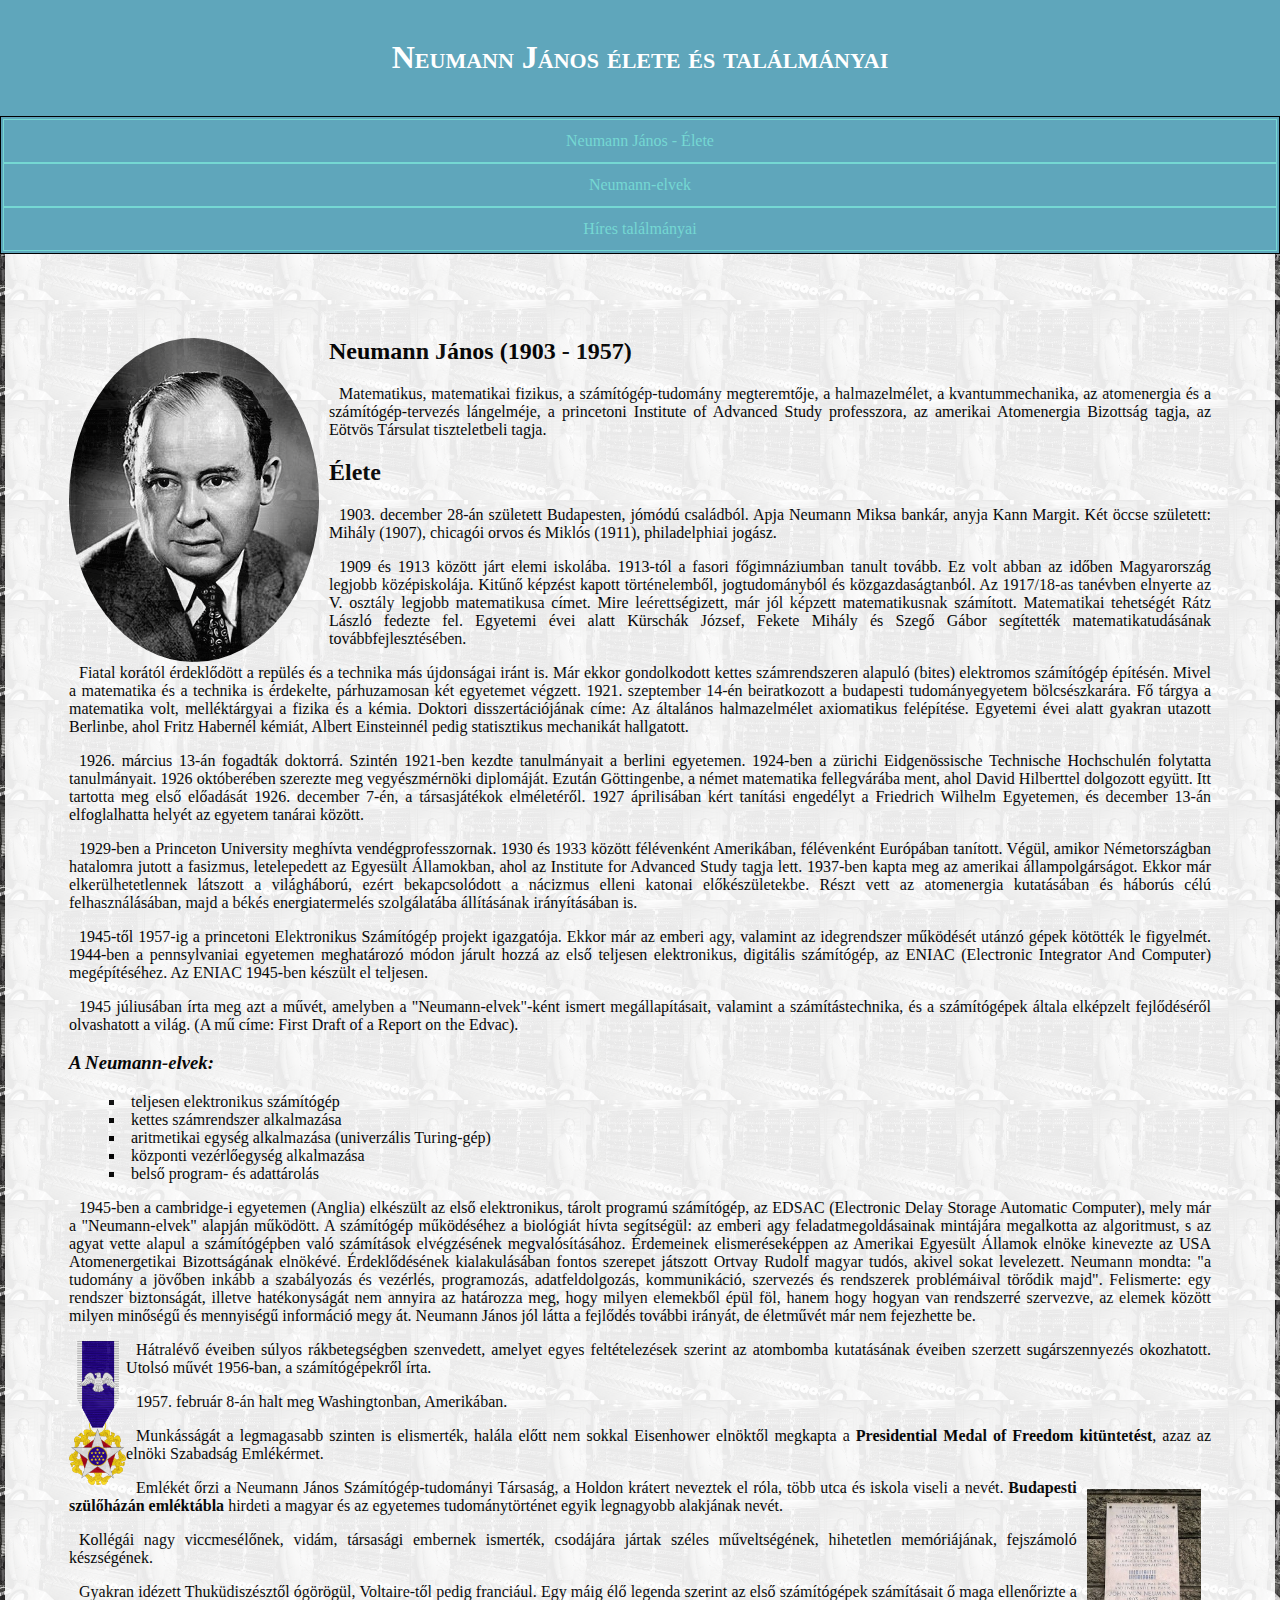
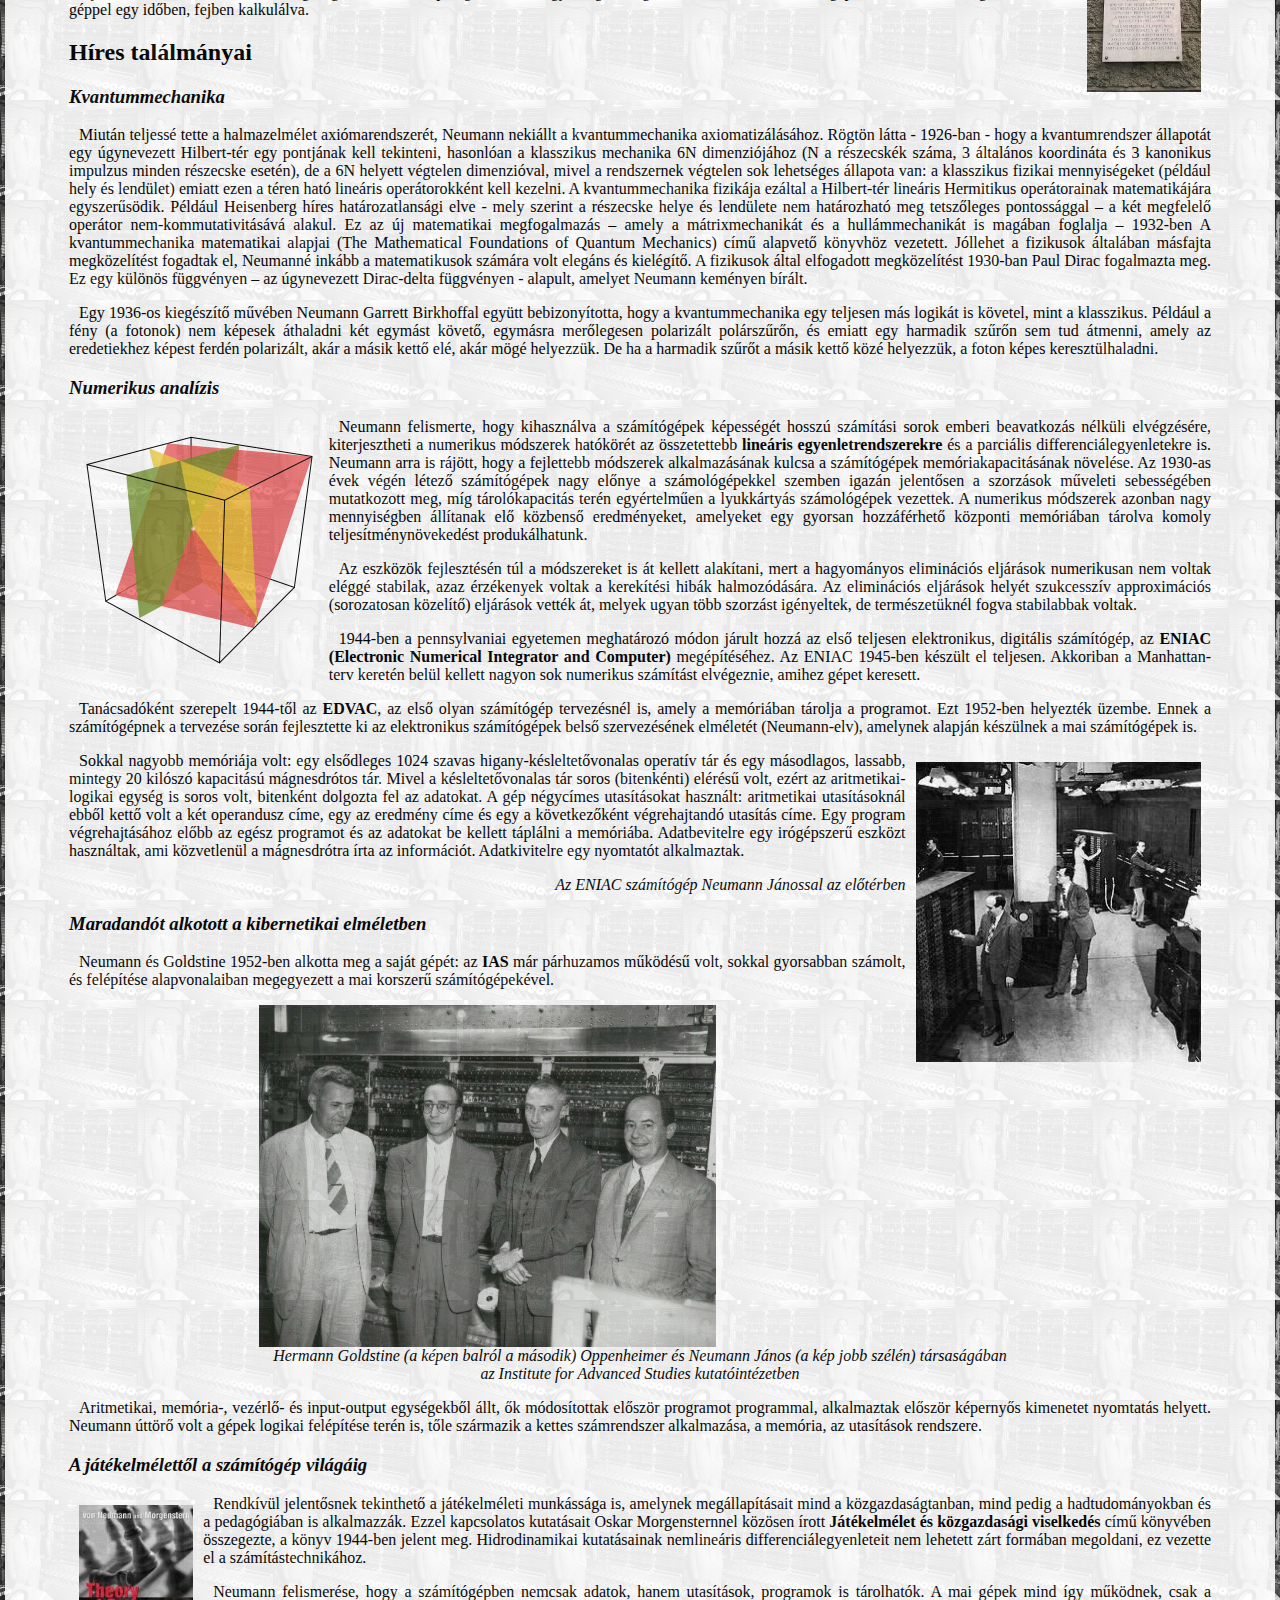
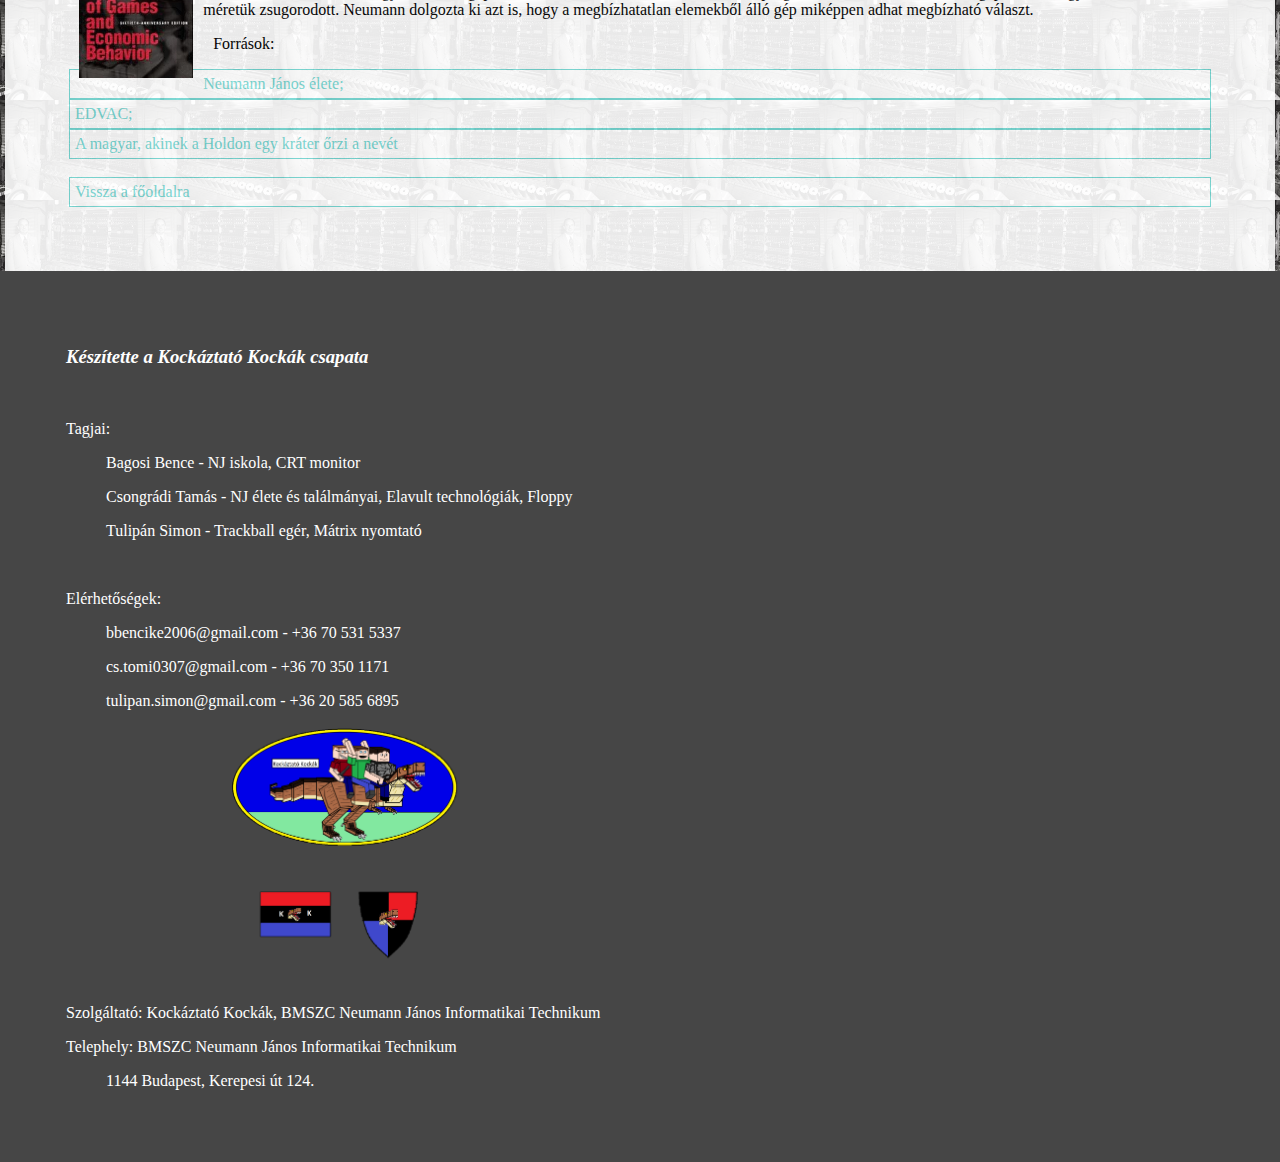
==== commit 86de08be: "Update index.html" ====
--- a/4. Projekt/index.html
+++ b/4. Projekt/index.html
@@ -10,15 +10,22 @@
     </head>
     <body>
         <header>
-            <br>
-            <h1>Neumann János élete és találmányai</h1>
-            <br>
+            <div id="h1">
+                <br>
+                <h1>Neumann János élete és találmányai</h1>
+                <br>
+            </div>
         </header>
+        <nav>
+            <a href="#Élete">Neumann János - Élete</a>
+            <a href="#Neumann_elvek">Neumann-elvek</a>
+            <a href="#Híres_találmányai">Híres találmányai</a>
+        </nav>
         <main class="container">
             <section class="row">
                 <div class="col">
                     <img src="forrás/kep1.jpg" alt="Neumann János" id="NJ">
-                    <h2>Neumann János (1903 - 1957)</h2>
+                    <h2 id="Élete">Neumann János (1903 - 1957)</h2>
                     <p>Matematikus, matematikai fizikus, a számítógép-tudomány megteremtője, a halmazelmélet, a kvantummechanika, az atomenergia és a számítógép-tervezés lángelméje, a princetoni Institute of Advanced Study professzora, az amerikai Atomenergia Bizottság tagja, az Eötvös Társulat tiszteletbeli tagja.</p>      
                     <h2>Élete</h2>
                     <p>1903. december 28-án született Budapesten, jómódú családból. Apja Neumann Miksa bankár, anyja Kann Margit. Két öccse született: Mihály (1907), chicagói orvos és Miklós (1911), philadelphiai jogász.</p>
@@ -28,11 +35,11 @@
             <section class="row">
                 <div class="col">
                     <p>Fiatal korától érdeklődött a repülés és a technika más újdonságai iránt is. Már ekkor gondolkodott kettes számrendszeren alapuló (bites) elektromos számítógép építésén. Mivel a matematika és a technika is érdekelte, párhuzamosan két egyetemet végzett. 1921. szeptember 14-én beiratkozott a budapesti tudományegyetem bölcsészkarára. Fő tárgya a matematika volt, melléktárgyai a fizika és a kémia. Doktori disszertációjának címe: Az általános halmazelmélet axiomatikus felépítése. Egyetemi évei alatt gyakran utazott Berlinbe, ahol Fritz Habernél kémiát, Albert Einsteinnél pedig statisztikus mechanikát hallgatott.</p>
-                    <p>1926. március 13-án fogadták doktorrá. Szintén 1921-ben kezdte tanulmányait a berlini egyetemen. 1924-ben a zürichi Eidgenössische Technische Hochschulén folytatta tanulmányait. 1926 októberében szerezte meg vegyészmérnöki diplomáját. Ezután Göttingembe, a német matematika fellegvárába ment, ahol David Hilberttel dolgozott együtt. Itt tartotta meg első előadását 1926. december 7-én a társasjátékok elméletéről. 1927 áprilisában kért tanítási engedélyt a Friedrich Wilhelm Egyetemen, és december 13-án elfoglalhatta helyét az egyetem tanárai között.</p>
+                    <p>1926. március 13-án fogadták doktorrá. Szintén 1921-ben kezdte tanulmányait a berlini egyetemen. 1924-ben a zürichi Eidgenössische Technische Hochschulén folytatta tanulmányait. 1926 októberében szerezte meg vegyészmérnöki diplomáját. Ezután Göttingenbe, a német matematika fellegvárába ment, ahol David Hilberttel dolgozott együtt. Itt tartotta meg első előadását 1926. december 7-én, a társasjátékok elméletéről. 1927 áprilisában kért tanítási engedélyt a Friedrich Wilhelm Egyetemen, és december 13-án elfoglalhatta helyét az egyetem tanárai között.</p>
                     <p>1929-ben a Princeton University meghívta vendégprofesszornak. 1930 és 1933 között félévenként Amerikában, félévenként Európában tanított. Végül, amikor Németországban hatalomra jutott a fasizmus, letelepedett az Egyesült Államokban, ahol az Institute for Advanced Study tagja lett. 1937-ben kapta meg az amerikai állampolgárságot. Ekkor már elkerülhetetlennek látszott a világháború, ezért bekapcsolódott a nácizmus elleni katonai előkészületekbe. Részt vett az atomenergia kutatásában és háborús célú felhasználásában, majd a békés energiatermelés szolgálatába állításának irányításában is.</p>
                     <p>1945-től 1957-ig a princetoni Elektronikus Számítógép projekt igazgatója. Ekkor már az emberi agy, valamint az idegrendszer működését utánzó gépek kötötték le figyelmét. 1944-ben a pennsylvaniai egyetemen meghatározó módon járult hozzá az első teljesen elektronikus, digitális számítógép, az ENIAC (Electronic Integrator And Computer) megépítéséhez. Az ENIAC 1945-ben készült el teljesen.</p>
-                    <p>1945 júliusában írta meg azt a művét, amelyben a "Neumann-elvek"-ként ismert megállapításait, valamint a számítástechnika, és a számítógépek általa elképzelt fejlődéséről olvashatott a világ. (A mű címe : First Draft of a Report on the Edvac).</p>
-                    <h3>A Neumann-elvek:</h3>
+                    <p>1945 júliusában írta meg azt a művét, amelyben a "Neumann-elvek"-ként ismert megállapításait, valamint a számítástechnika, és a számítógépek általa elképzelt fejlődéséről olvashatott a világ. (A mű címe: First Draft of a Report on the Edvac).</p>
+                    <h3 id="Neumann_elvek">A Neumann-elvek:</h3>
                     <ul>
                         <li>teljesen elektronikus számítógép</li>
                         <li>kettes számrendszer alkalmazása</li>
@@ -54,7 +61,7 @@
             <section class="row">
                 <div class="col">
                     <div>
-                        <h2>Híres találmányai</h2>
+                        <h2 id="Híres_találmányai">Híres találmányai</h2>
                     </div>
                     <div>
                         <h3>Kvantummechanika</h3>
@@ -139,4 +146,4 @@
             </div>
         </footer>
     </body>
-</html>+</html>
--- a/4. Projekt/style.css
+++ b/4. Projekt/style.css
@@ -19,6 +19,23 @@
 p{
     text-align: justify;
     text-indent: 10px;
+}
+#fooldal{
+    background-image: url(forrás/főoldalháttér.gif);
+    background-position:fixed;
+    display: block;
+    margin: auto;
+}
+.folinkek{
+    background-color: white;
+    text-align: center;
+}
+#header{
+    background-color: rgb(42, 113, 161);
+}
+.fooldallinkek{
+    width: 100px;
+    float: right;
 }
 #h1{
     text-align: center;
@@ -86,10 +103,12 @@
 .jobbkep{
     float: right;
     width: 10%;
+    margin: 10px;
 }
 #ENIAC{
     float: right;
     width: 25%;
+    margin: 10px;
 }
 figure{
     text-align: right;
@@ -104,6 +123,7 @@
 #konyv{
     float: left;
     width: 10%;
+    margin: 10px;
 }
 #forrasok{
     text-indent: 0px;
@@ -157,4 +177,10 @@
 }
 article{
     width: 50%;
-}+}
+table{
+    border:solid rgb(70, 70, 70) 3 px;
+}
+tr{
+    border:solid rgb(70, 70, 70) 1 px;
+}
